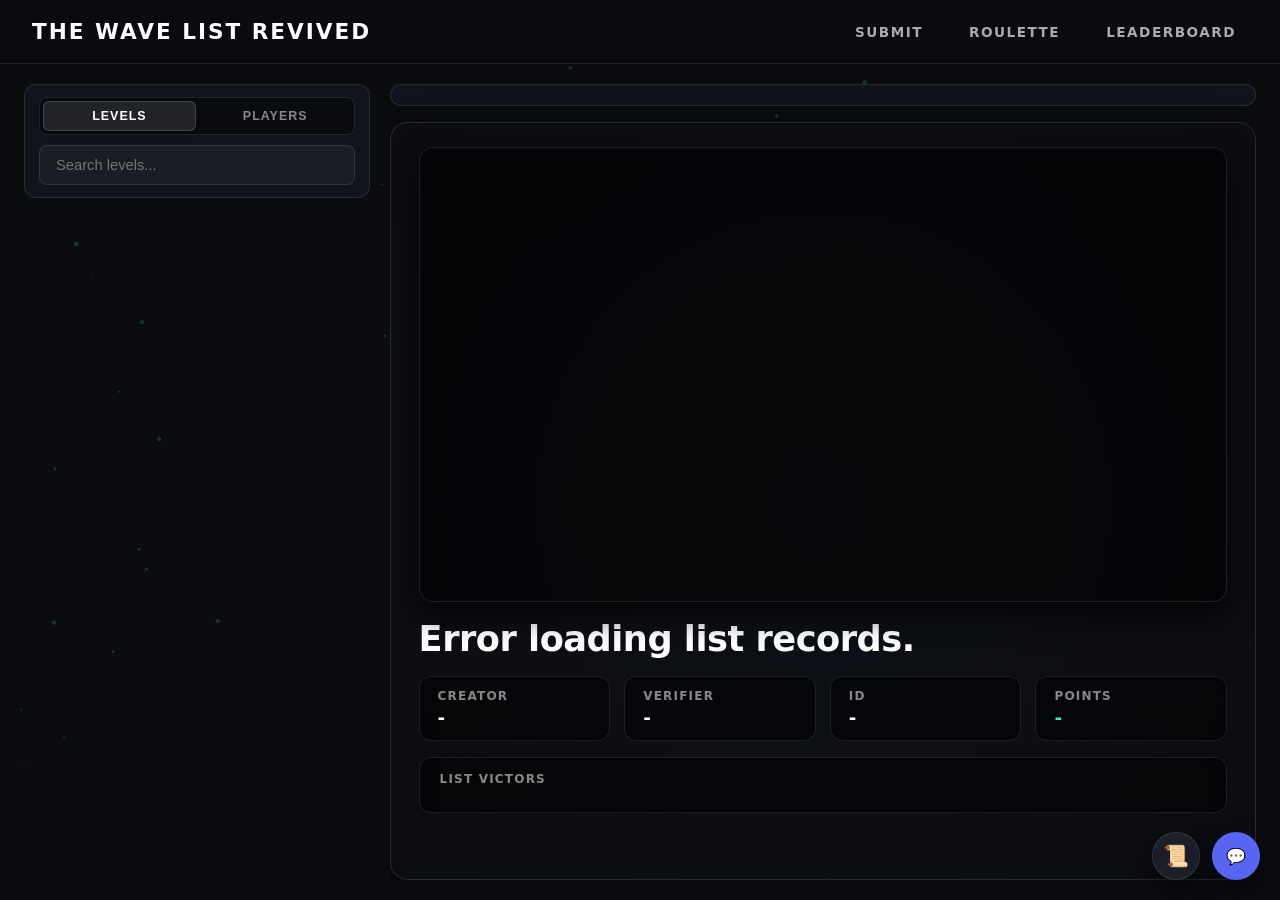
==== index.html @ 35ecfd85 "Add files via upload" ====
<!DOCTYPE html>
<html lang="en">
<head>
    <meta charset="UTF-8">
    <meta name="viewport" content="width=device-width, initial-scale=1.0">
    <title>THE WAVE LIST REVIVED</title>
    <link rel="icon" type="image/png" href="logo.ico">
    <style>
        :root {
            --accent: #47e5bc;
            --gold: #ffcf4b;
            --bg-dark: #0b0c10;
            --card-bg: rgba(18, 22, 31, 0.88);
            --border: rgba(255, 255, 255, 0.1);
            --border-hover: rgba(255, 255, 255, 0.3);
        }
        * {
            box-sizing: border-box;
            margin: 0;
            padding: 0;
            scrollbar-width: thin;
            scrollbar-color: rgba(255, 255, 255, 0.15) #0b0c10;
        }
        html, body {
            width: 100%;
            min-height: 100%;
            background-color: var(--bg-dark);
            font-family: 'Inter', system-ui, -apple-system, BlinkMacSystemFont, "Segoe UI", Roboto, sans-serif;
            color: #fff;
        }
        body {
            display: flex;
            flex-direction: column;
            overflow: hidden;
        }
        #bg-canvas {
            position: fixed;
            top: 0;
            left: 0;
            width: 100vw;
            height: 100vh;
            z-index: 0;
            pointer-events: none;
        }
        nav {
            position: relative;
            z-index: 100;
            padding: 14px 32px;
            display: flex;
            justify-content: space-between;
            align-items: center;
            background: rgba(11, 12, 16, 0.95);
            backdrop-filter: blur(16px);
            border-bottom: 1px solid var(--border);
            width: 100%;
            height: 64px;
            flex-shrink: 0;
        }
        .nav-logo {
            font-size: 1.35rem;
            font-weight: 900;
            letter-spacing: 2px;
            color: #fff;
            text-transform: uppercase;
            cursor: pointer;
            transition: all 0.2s ease;
        }
        .nav-logo:hover {
            color: var(--accent);
        }
        .nav-links {
            display: flex;
            gap: 22px;
            align-items: center;
        }
        .nav-link {
            color: #aaa;
            text-decoration: none;
            font-weight: 700;
            font-size: 0.85rem;
            letter-spacing: 1.5px;
            text-transform: uppercase;
            transition: all 0.2s ease;
            padding: 6px 12px;
            border-radius: 6px;
        }
        .nav-link:hover {
            color: #fff;
            background: rgba(255, 255, 255, 0.05);
        }
        .main-layout {
            position: relative;
            z-index: 1;
            display: grid;
            grid-template-columns: clamp(320px, 27vw, 520px) minmax(0, 1fr);
            gap: 20px;
            padding: 20px 24px;
            width: 100%;
            height: calc(100vh - 64px);
            overflow: hidden;
        }
        .sidebar-column {
            display: flex;
            flex-direction: column;
            gap: 14px;
            height: 100%;
            width: 100%;
            min-height: 0;
            min-width: 0;
        }
        .search-container {
            background: var(--card-bg);
            border: 1px solid var(--border);
            border-radius: 12px;
            padding: 12px 14px;
            backdrop-filter: blur(12px);
            width: 100%;
            flex-shrink: 0;
            display: flex;
            flex-direction: column;
            gap: 10px;
        }
        .mode-tabs {
            display: flex;
            background: rgba(0, 0, 0, 0.4);
            border: 1px solid var(--border);
            border-radius: 8px;
            padding: 3px;
            gap: 4px;
        }
        .mode-tab {
            flex: 1;
            background: transparent;
            border: none;
            color: #888;
            font-weight: 800;
            font-size: 0.78rem;
            letter-spacing: 1px;
            text-transform: uppercase;
            padding: 7px;
            border-radius: 6px;
            cursor: pointer;
            transition: all 0.2s ease;
        }
        .mode-tab:hover {
            color: #fff;
        }
        .mode-tab.active {
            background: rgba(255, 255, 255, 0.1);
            color: #fff;
            border: 1px solid rgba(255, 255, 255, 0.15);
            box-shadow: 0 2px 8px rgba(0,0,0,0.4);
        }
        #level-search {
            width: 100%;
            padding: 11px 16px;
            background: rgba(255, 255, 255, 0.04);
            border: 1px solid var(--border);
            border-radius: 8px;
            color: #fff;
            font-size: 0.92rem;
            outline: none;
            transition: all 0.25s ease;
        }
        #level-search:focus {
            border-color: var(--accent);
            background: rgba(255, 255, 255, 0.08);
        }
        .sidebar {
            flex: 1;
            min-height: 0;
            overflow-y: auto;
            overflow-x: hidden;
            display: flex;
            flex-direction: column;
            gap: 12px;
            padding-right: 6px;
        }
        .list-item {
            position: relative;
            display: flex;
            align-items: center;
            padding: 14px 18px;
            min-height: 96px;
            background: rgba(18, 22, 31, 0.85);
            border: 1px solid var(--border);
            border-radius: 14px;
            cursor: pointer;
            overflow: hidden;
            user-select: none;
            transition: all 0.2s cubic-bezier(0.2, 0.8, 0.2, 1);
            width: 100%;
            flex-shrink: 0;
        }
        .list-item-bg {
            position: absolute;
            inset: 0;
            background-size: cover;
            background-position: center;
            opacity: 0.5;
            transition: all 0.35s ease;
            z-index: 0;
        }
        .list-item-overlay {
            position: absolute;
            inset: 0;
            background: linear-gradient(
                90deg,
                rgba(11, 12, 16, 0.96) 0%,
                rgba(11, 12, 16, 0.82) 65%,
                rgba(11, 12, 16, 0.95) 100%
            );
            z-index: 1;
        }
        .list-item-content {
            position: relative;
            z-index: 2;
            display: flex;
            align-items: center;
            gap: 16px;
            width: 100%;
            min-width: 0;
        }
        .list-item:hover {
            transform: translateY(-2px);
            border-color: rgba(255, 255, 255, 0.4);
            box-shadow: 0 10px 24px rgba(0, 0, 0, 0.65);
        }
        .list-item:hover .list-item-bg {
            opacity: 0.8;
            transform: scale(1.05);
        }
        .list-item.active {
            border-color: #ffffff !important;
            box-shadow: 0 0 22px rgba(255, 255, 255, 0.6),
                        inset 0 0 12px rgba(255, 255, 255, 0.2) !important;
            background: rgba(255, 255, 255, 0.12) !important;
        }
        .rank {
            font-weight: 900;
            font-size: 1.35rem;
            min-width: 46px;
            flex-shrink: 0;
            text-align: center;
        }
        .thumb-mini {
            width: 105px;
            height: 62px;
            object-fit: cover;
            flex-shrink: 0;
            border-radius: 8px;
            border: 1px solid rgba(255, 255, 255, 0.2);
            box-shadow: 0 4px 12px rgba(0,0,0,0.6);
        }
        .level-info-text {
            flex: 1;
            min-width: 0;
            display: flex;
            flex-direction: column;
            justify-content: center;
        }
        .level-title-row {
            font-weight: 800;
            font-size: 1.18rem;
            white-space: nowrap;
            overflow: hidden;
            text-overflow: ellipsis;
            color: #fff;
            display: flex;
            align-items: center;
            gap: 8px;
            min-width: 0;
        }
        .level-title-row span {
            overflow: hidden;
            text-overflow: ellipsis;
        }
        .level-pts-row {
            font-size: 0.88rem;
            color: #ccc;
            font-weight: 700;
            margin-top: 3px;
        }
        .content {
            display: flex;
            flex-direction: column;
            gap: 16px;
            width: 100%;
            height: 100%;
            min-width: 0;
            min-height: 0;
            overflow: hidden;
        }
        .top-tier-bar {
            background: var(--card-bg);
            border: 1px solid var(--border);
            border-radius: 12px;
            padding: 10px 20px;
            backdrop-filter: blur(16px);
            display: flex;
            align-items: center;
            justify-content: space-between;
            gap: 10px;
            width: 100%;
            flex-shrink: 0;
            overflow-x: auto;
        }
        .tier-pill {
            display: flex;
            align-items: center;
            gap: 8px;
            font-size: 0.82rem;
            font-weight: 700;
            white-space: nowrap;
            background: rgba(0,0,0,0.3);
            padding: 6px 12px;
            border-radius: 18px;
            border: 1px solid rgba(255,255,255,0.06);
        }
        .glass-card {
            position: relative;
            background: var(--card-bg);
            border: 1px solid var(--border);
            border-radius: 18px;
            padding: 24px 28px;
            backdrop-filter: blur(20px);
            box-shadow: 0 20px 45px rgba(0, 0, 0, 0.6);
            display: flex;
            flex-direction: column;
            gap: 16px;
            width: 100%;
            flex: 1;
            min-height: 0;
            overflow-y: auto;
            overflow-x: hidden;
        }
        .showcase-bg-layer {
            position: absolute;
            inset: 0;
            background-size: cover;
            background-position: center;
            opacity: 0.35;
            z-index: 0;
            transition: background-image 0.4s ease;
            pointer-events: none;
            filter: blur(6px);
        }
        .showcase-bg-overlay {
            position: absolute;
            inset: 0;
            background: radial-gradient(
                circle at center,
                rgba(11, 12, 16, 0.4) 0%,
                rgba(11, 12, 16, 0.85) 100%
            );
            z-index: 0;
            pointer-events: none;
        }
        .showcase-content-wrapper {
            position: relative;
            z-index: 1;
            display: flex;
            flex-direction: column;
            gap: 16px;
            width: 100%;
        }
        .video-box {
            position: relative;
            width: 100%;
            max-width: 1320px;
            aspect-ratio: 16 / 9;
            max-height: 72vh;
            margin: 0 auto;
            background: rgba(0, 0, 0, 0.6);
            border-radius: 14px;
            overflow: hidden;
            border: 1px solid var(--border);
            box-shadow: 0 12px 30px rgba(0,0,0,0.8);
            flex-shrink: 0;
        }
        .video-box iframe {
            position: relative;
            z-index: 1;
            width: 100%;
            height: 100%;
            border: none;
        }
        .main-title-text {
            font-size: 2.2rem;
            font-weight: 900;
            margin: 0;
            letter-spacing: -0.5px;
            line-height: 1.2;
            word-break: break-word;
        }
        .info-grid {
            display: grid;
            grid-template-columns: repeat(auto-fit, minmax(170px, 1fr));
            gap: 14px;
            width: 100%;
            flex-shrink: 0;
        }
        .stat-card {
            background: rgba(0, 0, 0, 0.55);
            border: 1px solid var(--border);
            border-radius: 12px;
            padding: 12px 18px;
            display: flex;
            flex-direction: column;
            gap: 4px;
            backdrop-filter: blur(8px);
            min-width: 0;
        }
        .stat-label {
            font-size: 0.75rem;
            color: #888;
            text-transform: uppercase;
            font-weight: 800;
            letter-spacing: 1.2px;
        }
        .stat-card div:last-child {
            font-size: 1.15rem;
            font-weight: 700;
            color: #fff;
            overflow: hidden;
            text-overflow: ellipsis;
            white-space: nowrap;
        }
        .victors-box {
            background: rgba(0, 0, 0, 0.55);
            border: 1px solid var(--border);
            border-radius: 12px;
            padding: 14px 20px;
            display: flex;
            flex-direction: column;
            gap: 10px;
            flex-shrink: 0;
            backdrop-filter: blur(8px);
        }
        .tag {
            background: rgba(255, 255, 255, 0.06);
            border: 1px solid rgba(255, 255, 255, 0.12);
            color: #e0e0e0;
            padding: 6px 14px;
            border-radius: 18px;
            font-size: 0.85rem;
            font-weight: 600;
            transition: all 0.2s ease;
            text-decoration: none;
        }
        .tag:hover {
            background: #fff;
            color: #0b0c10;
            border-color: #fff;
            transform: translateY(-2px);
        }
        .player-link {
            color: inherit;
            text-decoration: none;
        }
        .player-link:hover {
            color: var(--accent);
        }
        .floating-btn {
            position: fixed;
            width: 48px;
            height: 48px;
            border-radius: 50%;
            display: flex;
            align-items: center;
            justify-content: center;
            box-shadow: 0 10px 25px rgba(0, 0, 0, 0.6);
            z-index: 9999;
            transition: transform 0.2s ease, border-color 0.2s ease, background-color 0.2s ease;
            text-decoration: none;
        }
        .rules-btn {
            bottom: 20px;
            right: 80px;
            background: rgba(30, 34, 45, 0.9);
            border: 1px solid var(--border);
        }
        .rules-btn:hover {
            transform: scale(1.1);
            border-color: #fff;
        }
        .discord-btn {
            bottom: 20px;
            right: 20px;
            background: #5865F2;
            border: none;
        }
        .discord-btn:hover {
            transform: scale(1.1);
            background-color: #4752C4;
        }
        @media (max-width: 1024px) {
            body {
                overflow: auto;
            }
            .main-layout {
                grid-template-columns: 1fr;
                height: auto;
                min-height: calc(100vh - 64px);
                overflow: visible;
            }
            .sidebar-column {
                height: 480px;
            }
            .content {
                height: auto;
                min-height: 700px;
                overflow: visible;
            }
            .glass-card {
                overflow: visible;
            }
        }
        @media (max-width: 600px) {
            nav {
                height: auto;
                min-height: 60px;
                padding: 12px 14px;
                gap: 10px;
            }
            .nav-logo {
                font-size: 0.95rem;
                letter-spacing: 1.2px;
                white-space: nowrap;
            }
            .nav-links {
                gap: 3px;
            }
            .nav-link {
                font-size: 0.62rem;
                letter-spacing: 0.5px;
                padding: 5px 4px;
            }
            .main-layout {
                padding: 10px;
                gap: 12px;
                width: 100%;
            }
            .sidebar-column {
                height: 430px;
                gap: 10px;
            }
            .search-container {
                padding: 10px;
                border-radius: 10px;
            }
            .mode-tab {
                font-size: 0.68rem;
                padding: 7px 4px;
            }
            #level-search {
                padding: 10px 12px;
                font-size: 0.85rem;
            }
            .sidebar {
                gap: 8px;
                padding-right: 2px;
            }
            .list-item {
                min-height: 78px;
                padding: 10px;
                border-radius: 11px;
            }
            .list-item-content {
                gap: 9px;
            }
            .rank {
                min-width: 34px;
                font-size: 1rem;
            }
            .thumb-mini {
                width: 76px;
                height: 48px;
                border-radius: 6px;
            }
            .level-title-row {
                font-size: 0.92rem;
                gap: 4px;
            }
            .level-pts-row {
                font-size: 0.72rem;
            }
            .content {
                min-height: 0;
                gap: 10px;
            }
            .top-tier-bar {
                padding: 8px 10px;
                border-radius: 10px;
                justify-content: flex-start;
            }
            .tier-pill {
                font-size: 0.68rem;
                padding: 5px 8px;
                gap: 5px;
            }
            .glass-card {
                padding: 12px;
                border-radius: 12px;
                gap: 12px;
            }
            .video-box {
                border-radius: 9px;
            }
            .main-title-text {
                font-size: 1.45rem;
            }
            .info-grid {
                grid-template-columns: 1fr 1fr;
                gap: 8px;
            }
            .stat-card {
                padding: 10px 11px;
                border-radius: 9px;
            }
            .stat-label {
                font-size: 0.62rem;
                letter-spacing: 0.8px;
            }
            .stat-card div:last-child {
                font-size: 0.9rem;
            }
            .victors-box {
                padding: 11px;
                border-radius: 9px;
            }
            .tag {
                font-size: 0.72rem;
                padding: 5px 9px;
            }
            .floating-btn {
                width: 42px;
                height: 42px;
            }
            .rules-btn {
                bottom: 12px;
                right: 64px;
            }
            .discord-btn {
                bottom: 12px;
                right: 12px;
            }
        }
        @media (max-width: 380px) {
            .nav-logo {
                font-size: 0.8rem;
            }
            .nav-link {
                font-size: 0.55rem;
            }
            .main-layout {
                padding: 7px;
            }
            .rank {
                min-width: 28px;
                font-size: 0.9rem;
            }
            .thumb-mini {
                width: 65px;
                height: 42px;
            }
            .level-title-row {
                font-size: 0.82rem;
            }
            .level-pts-row {
                font-size: 0.67rem;
            }
            .main-title-text {
                font-size: 1.25rem;
            }
            .info-grid {
                grid-template-columns: 1fr;
            }
        }
    </style>
</head>
<body>
    <canvas id="bg-canvas"></canvas>
    <nav>
        <div class="nav-logo" onclick="window.location.href='index.html'">
            THE WAVE LIST REVIVED
        </div>
        <div class="nav-links">
            <a href="submit.html" class="nav-link">SUBMIT</a>
            <a href="roulette.html" class="nav-link">ROULETTE</a>
            <a href="leaderboard.html" class="nav-link">LEADERBOARD</a>
        </div>
    </nav>
    <div class="main-layout">
        <div class="sidebar-column">
            <div class="search-container">
                <div class="mode-tabs">
                    <button class="mode-tab active" id="tab-levels" onclick="switchMode('levels')">
                        Levels
                    </button>
                    <button class="mode-tab" id="tab-players" onclick="switchMode('players')">
                        Players
                    </button>
                </div>
                <input
                    type="text"
                    id="level-search"
                    placeholder="Search levels..."
                    oninput="handleSearch()"
                >
            </div>
            <div class="sidebar" id="sidebar"></div>
        </div>
        <div class="content">
            <div class="top-tier-bar" id="legend-list"></div>
            <div class="glass-card">
                <div id="showcase-bg" class="showcase-bg-layer"></div>
                <div class="showcase-bg-overlay"></div>
                <div class="showcase-content-wrapper">
                    <div class="video-box">
                        <iframe
                            id="main-vid"
                            src=""
                            frameborder="0"
                            allowfullscreen>
                        </iframe>
                    </div>
                    <h1 id="main-title" class="main-title-text">
                        Loading...
                    </h1>
                    <div class="info-grid">
                        <div class="stat-card">
                            <div class="stat-label">Creator</div>
                            <div id="s-creator">-</div>
                        </div>
                        <div class="stat-card">
                            <div class="stat-label">Verifier</div>
                            <div id="s-verifier">-</div>
                        </div>
                        <div class="stat-card">
                            <div class="stat-label">ID</div>
                            <div id="s-id">-</div>
                        </div>
                        <div class="stat-card">
                            <div class="stat-label">Points</div>
                            <div id="s-pts" style="color:var(--accent);">-</div>
                        </div>
                        <div class="stat-card" id="fps-card" style="display: none;">
                            <div class="stat-label">FPS Cap</div>
                            <div id="s-fps" style="color:#ffcf4b;">-</div>
                        </div>
                    </div>
                    <div class="victors-box">
                        <div class="stat-label">
                            List Victors
                        </div>
                        <div
                            id="v-cont"
                            style="display: flex; flex-wrap: wrap; gap: 8px; margin-top: 2px;">
                        </div>
                    </div>
                </div>
            </div>
        </div>
    </div>
    <a href="rules.html" class="floating-btn rules-btn" title="Rules">
        <span style="font-size: 1.3rem; user-select: none;">📜</span>
    </a>
    <a
        href="https://discord.com/invite/7SjKU8vy8x"
        target="_blank"
        class="floating-btn discord-btn"
        title="Discord Community">
        <img
            src="discord.png"
            alt="Discord"
            style="width: 24px; height: 24px; object-fit: contain;"
            onerror="this.style.display='none'; this.parentElement.innerHTML='💬';">
    </a>
    <script>
        const canvas = document.getElementById('bg-canvas');
        const ctx = canvas.getContext('2d');
        let particles = [];
        function initCanvas() {
            canvas.width = window.innerWidth;
            canvas.height = window.innerHeight;
            particles = [];
            for (let i = 0; i < 65; i++) {
                particles.push({
                    x: Math.random() * canvas.width,
                    y: Math.random() * canvas.height,
                    radius: Math.random() * 2 + 0.5,
                    speed: Math.random() * 0.3 + 0.1
                });
            }
        }
        function animateCanvas() {
            ctx.clearRect(0, 0, canvas.width, canvas.height);
            particles.forEach(p => {
                ctx.fillStyle =
                    "rgba(71, 229, 188, 0.2)";
                ctx.beginPath();
                ctx.arc(
                    p.x,
                    p.y,
                    p.radius,
                    0,
                    Math.PI * 2
                );
                ctx.fill();
                p.y -= p.speed;
                if (p.y < 0) {
                    p.y = canvas.height;
                }
            });
            requestAnimationFrame(animateCanvas);
        }
        window.addEventListener(
            'resize',
            initCanvas
        );
        initCanvas();
        animateCanvas();
        const TIER_LOGO_SIZE = "24px";
        let allLevels = [];
        let allTiers = [];
        let allPacks = [];
        let allPlayers = [];
        let currentMode = 'levels';
        async function init() {
            try {
                const [
                    resTiers,
                    resLevels,
                    resPacks
                ] = await Promise.all([
                    fetch(`tiers.json?v=${Date.now()}`, {
                        cache: "no-store"
                    }),
                    fetch(`levels.json?v=${Date.now()}`, {
                        cache: "no-store"
                    }),
                    fetch(`packs.json?v=${Date.now()}`, {
                        cache: "no-store"
                    })
                ]);
                allTiers = await resTiers.json();
                allLevels = await resLevels.json();
                allPacks = await resPacks.json();
                /*
                 * LEVEL ORDER
                 *
                 * Highest points first.
                 * This is also the ranking used for
                 * determining the top 150 ranked levels.
                 */
                allLevels.sort(
                    (a, b) =>
                        Number(b.points || 0) -
                        Number(a.points || 0)
                );
                /*
                 * PLAYER DATA
                 *
                 * Uses the same scoring system as player.html.
                 */
                buildPlayersData();
                renderSidebar(allLevels);
                const legendList =
                    document.getElementById(
                        'legend-list'
                    );
                let legendHTML = "";
                [...allTiers].reverse().forEach(t => {
                    const logoSrc =
                        t.image
                            ? t.image
                            : '';
                    const manualScale =
                        t.size
                            ? t.size
                            : "100%";
                    legendHTML += `
                        <div class="tier-pill">
                            <div style="
                                width:${TIER_LOGO_SIZE};
                                height:${TIER_LOGO_SIZE};
                                display:flex;
                                align-items:center;
                                justify-content:center;
                                flex-shrink:0;
                            ">
                                <img
                                    src="${logoSrc}"
                                    style="
                                        width:${manualScale};
                                        height:${manualScale};
                                        object-fit:contain;
                                    "
                                    onerror="this.style.display='none';"
                                >
                            </div>
                            <span style="
                                color:${t.color}">
                                ${t.name}
                            </span>
                            <span style="
                                color:#777;
                                font-size:0.75rem;
                            ">
                                ${t.minPoints}${t.maxPoints > 9000 ? '+' : '-' + t.maxPoints}
                            </span>
                        </div>
                    `;
                });
                legendList.innerHTML =
                    legendHTML;
                if (allLevels.length > 0) {
                    update(
                        allLevels[0],
                        1
                    );
                }
            } catch (e) {
                console.error(
                    "Error loading list:",
                    e
                );
                document
                    .getElementById('main-title')
                    .innerText =
                    "Error loading list records.";
            }
        }
        /*
         * PLAYER SCORING
         *
         * This intentionally follows the same logic
         * as player.html.
         */
        function buildPlayersData() {
            const playerMap = {};
            function normalizePlayerName(name) {
                return String(name || "")
                    .trim()
                    .toLowerCase();
            }
            function registerPlayer(name) {
                const cleanName =
                    String(name || "").trim();
                if (!cleanName) {
                    return null;
                }
                const key =
                    normalizePlayerName(cleanName);
                if (!playerMap[key]) {
                    playerMap[key] = {
                        name: cleanName,
                        completions: [],
                        hardest: null,
                        hardestRank: 9999
                    };
                }
                return playerMap[key];
            }
            /*
             * First collect every player who appears
             * as either a victor or verifier.
             */
            allLevels.forEach((lvl, index) => {
                const rank = index + 1;
                const victors =
                    Array.isArray(lvl.victors)
                        ? lvl.victors
                            .map(v => String(v).trim())
                            .filter(Boolean)
                        : [];
                const verifier =
                    lvl.verifier
                        ? String(lvl.verifier).trim()
                        : "";
                /*
                 * IMPORTANT:
                 *
                 * Use a normalized Set here so a player
                 * who is both verifier and victor is only
                 * counted once for this level.
                 */
                const participants =
                    new Map();
                victors.forEach(v => {
                    const key =
                        normalizePlayerName(v);
                    if (key) {
                        participants.set(
                            key,
                            v
                        );
                    }
                });
                if (verifier) {
                    const key =
                        normalizePlayerName(
                            verifier
                        );
                    if (key) {
                        participants.set(
                            key,
                            verifier
                        );
                    }
                }
                participants.forEach(
                    playerName => {
                        const player =
                            registerPlayer(
                                playerName
                            );
                        if (!player) {
                            return;
                        }
                        player.completions.push({
                            level: lvl,
                            rank: rank
                        });
                    }
                );
            });
            /*
             * Now calculate the exact same point toTHE WAVE LIST REVIVED
             * player.html uses.
             */
            allPlayers =
                Object.values(playerMap)
                    .map(player => {
                        let totalPoints = 0;
                        let hardestLvl = null;
                        let hardestRank = 9999;
                        const beatenLevelNames =
                            player.completions.map(
                                completion =>
                                    completion.level.name
                                        .toLowerCase()
                            );
                        /*
                         * LEVEL POINTS
                         *
                         * Only ranks 1-150 award points.
                         * Legacy levels award zero.
                         */
                        player.completions.forEach(
                            completion => {
                                const level =
                                    completion.level;
                                const rank =
                                    completion.rank;
                                if (rank <= 150) {
                                    totalPoints +=
                                        Number(
                                            level.points || 0
                                        );
                                }
                                /*
                                 * Hardest level is based
                                 * on the highest ranked
                                 * level they completed.
                                 */
                                if (
                                    rank <
                                    hardestRank
                                ) {
                                    hardestRank =
                                        rank;
                                    hardestLvl =
                                        level;
                                }
                            }
                        );
                        /*
                         * PACK POINTS
                         *
                         * Uses packs.json.
                         * Every level in a pack must be
                         * completed by the player.
                         */
                        allPacks.forEach(pack => {
                            const packLevels =
                                Array.isArray(
                                    pack.levels
                                )
                                    ? pack.levels
                                    : [];
                            const isCompleted =
                                packLevels.every(
                                    levelName =>
                                        beatenLevelNames.includes(
                                            String(
                                                levelName
                                            ).toLowerCase()
                                        )
                                );
                            if (isCompleted) {
                                totalPoints +=
                                    Number(
                                        pack.points || 0
                                    );
                            }
                        });
                        return {
                            name:
                                player.name,
                            points:
                                totalPoints,
                            hardest:
                                hardestLvl,
                            hardestRank:
                                hardestRank
                        };
                    });
            /*
             * PLAYER ORDER
             */
            allPlayers.sort(
                (a, b) => {
                    if (
                        b.points !==
                        a.points
                    ) {
                        return (
                            b.points -
                            a.points
                        );
                    }
                    return a.name.localeCompare(
                        b.name,
                        undefined,
                        {
                            sensitivity: 'accent',
                            numeric: true
                        }
                    );
                }
            );
        }
        function switchMode(mode) {
            currentMode = mode;
            document
                .getElementById('tab-levels')
                .classList.toggle(
                    'active',
                    mode === 'levels'
                );
            document
                .getElementById('tab-players')
                .classList.toggle(
                    'active',
                    mode === 'players'
                );
            document
                .getElementById('level-search')
                .placeholder =
                mode === 'levels'
                    ? 'Search levels...'
                    : 'Search players...';
            document
                .getElementById('level-search')
                .value = '';
            if (mode === 'levels') {
                renderSidebar(
                    allLevels
                );
            } else {
                renderPlayerSidebar(
                    allPlayers
                );
            }
        }
        function renderSidebar(
            levelsToRender
        ) {
            const side =
                document.getElementById(
                    'sidebar'
                );
            side.innerHTML = "";
            if (
                levelsToRender.length === 0
            ) {
                side.innerHTML = `
                    <div style="
                        color:#666;
                        font-size:0.85rem;
                        padding:15px;
                        text-align:center;
                    ">
                        No levels found
                    </div>
                `;
                return;
            }
            levelsToRender.forEach(
                (lvl, idx) => {
                    const rank =
                        allLevels.indexOf(lvl) + 1;
                    if (rank === 1) {
                        const header =
                            document.createElement(
                                'div'
                            );
                        header.style.cssText = `
                            font-weight:900;
                            font-size:1.15rem;
                            color:#ffffff;
                            letter-spacing:1.5px;
                            text-transform:uppercase;
                            padding:10px 4px 6px;
                            border-bottom:1px solid rgba(255,255,255,0.15);
                            margin-bottom:6px;
                        `;
                        header.innerText =
                            "Main List";
                        side.appendChild(
                            header
                        );
                    } else if (
                        rank === 76
                    ) {
                        const header =
                            document.createElement(
                                'div'
                            );
                        header.style.cssText = `
                            font-weight:900;
                            font-size:1.15rem;
                            color:#ffffff;
                            letter-spacing:1.5px;
                            text-transform:uppercase;
                            padding:18px 4px 6px;
                            border-bottom:1px solid rgba(255,255,255,0.15);
                            margin-bottom:6px;
                        `;
                        header.innerText =
                            "Extended List";
                        side.appendChild(
                            header
                        );
                    } else if (
                        rank === 151
                    ) {
                        const legacyContainer =
                            document.createElement(
                                'div'
                            );
                        legacyContainer.style.cssText = `
                            display:flex;
                            align-items:center;
                            justify-content:space-between;
                            padding:18px 4px 6px;
                            border-bottom:1px solid rgba(255,255,255,0.15);
                            margin-bottom:6px;
                        `;
                        const header =
                            document.createElement(
                                'div'
                            );
                        header.style.cssText = `
                            font-weight:900;
                            font-size:1.15rem;
                            color:#ffffff;
                            letter-spacing:1.5px;
                            text-transform:uppercase;
                        `;
                        header.innerText =
                            "Legacy List";
                        const btn =
                            document.createElement(
                                'a'
                            );
                        btn.href =
                            "legacy.html";
                        btn.innerText =
                            "VIEW ALL";
                        btn.style.cssText = `
                            font-size:0.75rem;
                            font-weight:700;
                            color:var(--accent);
                            text-decoration:none;
                            border:1px solid var(--accent);
                            padding:4px 10px;
                            border-radius:4px;
                            transition:all 0.2s ease;
                        `;
                        btn.onmouseover = () => {
                            btn.style.background =
                                'var(--accent)';
                            btn.style.color =
                                '#000';
                        };
                        btn.onmouseout = () => {
                            btn.style.background =
                                'transparent';
                            btn.style.color =
                                'var(--accent)';
                        };
                        legacyContainer.appendChild(
                            header
                        );
                        legacyContainer.appendChild(
                            btn
                        );
                        side.appendChild(
                            legacyContainer
                        );
                    }
                    const isLegacy =
                        rank > 150;
                    const displayPts =
                        isLegacy
                            ? "LEGACY"
                            : `${lvl.points} PTS`;
                    const fpsBadge =
                        lvl.fps
                            ? `
                                <span style="
                                    font-size:0.7rem;
                                    color:#ffcf4b;
                                    border:1px solid rgba(255,207,75,0.3);
                                    padding:2px 6px;
                                    border-radius:4px;
                                    margin-left:6px;
                                    flex-shrink:0;
                                ">
                                    ${lvl.fps}
                                </span>
                              `
                            : '';
                    const currentTier =
                        allTiers.find(
                            t =>
                                lvl.points >=
                                    t.minPoints &&
                                lvl.points <=
                                    t.maxPoints
                        );
                    const imgSource =
                        lvl.thumbnail
                            ? lvl.thumbnail
                            : "[data-uri]";
                    const div =
                        document.createElement(
                            'div'
                        );
                    div.className =
                        `list-item ${
                            idx === 0 &&
                            currentMode === 'levels'
                                ? 'active'
                                : ''
                        }`;
                    if (
                        currentTier &&
                        !isLegacy
                    ) {
                        div.style.borderLeft =
                            `5px solid ${currentTier.color}`;
                    }
                    div.innerHTML = `
                        <div
                            class="list-item-bg"
                            style="background-image:url('${imgSource}');">
                        </div>
                        <div class="list-item-overlay"></div>
                        <div class="list-item-content">
                            ${
                                isLegacy
                                    ? `
                                        <div
                                            class="rank"
                                            style="
                                                font-size:0.85rem;
                                                min-width:58px;
                                                color:#888;
                                            ">
                                            LEGACY
                                        </div>
                                      `
                                    : `
                                        <div
                                            class="rank"
                                            style="${
                                                currentTier
                                                    ? 'color:' + currentTier.color
                                                    : ''
                                            }">
                                            #${rank}
                                        </div>
                                      `
                            }
                            <img
                                src="${imgSource}"
                                class="thumb-mini"
                                alt=""
                            >
                            <div class="level-info-text">
                                <div class="level-title-row">
                                    <span>
                                        ${lvl.name}
                                    </span>
                                    ${fpsBadge}
                                </div>
                                <div class="level-pts-row">
                                    ${displayPts}
                                </div>
                            </div>
                        </div>
                    `;
                    div.onclick = () => {
                        document
                            .querySelectorAll(
                                '.list-item'
                            )
                            .forEach(
                                el =>
                                    el.classList.remove(
                                        'active'
                                    )
                            );
                        div.classList.add(
                            'active'
                        );
                        update(
                            lvl,
                            rank
                        );
                    };
                    side.appendChild(
                        div
                    );
                }
            );
        }
        function renderPlayerSidebar(
            playersToRender
        ) {
            const side =
                document.getElementById(
                    'sidebar'
                );
            side.innerHTML = "";
            if (
                playersToRender.length === 0
            ) {
                side.innerHTML = `
                    <div style="
                        color:#666;
                        font-size:0.85rem;
                        padding:15px;
                        text-align:center;
                    ">
                        No players found
                    </div>
                `;
                return;
            }
            playersToRender.forEach(
                player => {
                    /*
                     * IMPORTANT:
                     *
                     * allPlayers is already sorted
                     * using the exact same point totals
                     * as player.html.
                     */
                    const playerRank =
                        allPlayers.indexOf(
                            player
                        ) + 1;
                    const imgSource =
                        player.hardest &&
                        player.hardest.thumbnail
                            ? player.hardest.thumbnail
                            : "[data-uri]";
                    const hardestText =
                        player.hardest
                            ? `#${player.hardestRank} ${player.hardest.name}`
                            : "None";
                    const div =
                        document.createElement(
                            'div'
                        );
                    div.className =
                        "list-item";
                    div.innerHTML = `
                        <div
                            class="list-item-bg"
                            style="background-image:url('${imgSource}');">
                        </div>
                        <div class="list-item-overlay"></div>
                        <div class="list-item-content">
                            <div
                                class="rank"
                                style="color:var(--accent);">
                                #${playerRank}
                            </div>
                            <div class="level-info-text">
                                <div class="level-title-row">
                                    <span>
                                        ${player.name}
                                    </span>
                                </div>
                                <div
                                    class="level-pts-row"
                                    style="color:var(--accent);">
                                    ${player.points} PTS
                                </div>
                                <div style="
                                    font-size:0.75rem;
                                    color:#aaa;
                                    margin-top:2px;
                                    white-space:nowrap;
                                    overflow:hidden;
                                    text-overflow:ellipsis;
                                ">
                                    Hardest: ${hardestText}
                                </div>
                            </div>
                        </div>
                    `;
                    div.onclick = () => {
                        window.location.href =
                            `player.html?name=${encodeURIComponent(
                                player.name
                            )}`;
                    };
                    side.appendChild(
                        div
                    );
                }
            );
        }
        function handleSearch() {
            const query =
                document
                    .getElementById(
                        'level-search'
                    )
                    .value
                    .toLowerCase()
                    .trim();
            if (
                currentMode === 'levels'
            ) {
                const filtered =
                    allLevels.filter(
                        lvl =>
                            lvl.name
                                .toLowerCase()
                                .includes(
                                    query
                                )
                    );
                renderSidebar(
                    filtered
                );
            } else {
                const filtered =
                    allPlayers.filter(
                        p =>
                            p.name
                                .toLowerCase()
                                .includes(
                                    query
                                )
                    );
                renderPlayerSidebar(
                    filtered
                );
            }
        }
        function update(
            lvl,
            rank
        ) {
            const isLegacy =
                rank > 150;
            document
                .getElementById(
                    'main-title'
                )
                .innerText =
                isLegacy
                    ? `LEGACY - ${lvl.name}`
                    : `#${rank} - ${lvl.name}`;
            document
                .getElementById(
                    's-creator'
                )
                .innerText =
                lvl.creator ||
                'Unknown';
            document
                .getElementById(
                    's-verifier'
                )
                .innerHTML =
                lvl.verifier
                    ? `
                        <a
                            href="player.html?name=${encodeURIComponent(lvl.verifier)}"
                            class="player-link">
                            ${lvl.verifier}
                        </a>
                      `
                    : '-';
            document
                .getElementById(
                    's-id'
                )
                .innerText =
                lvl.id ||
                '-';
            document
                .getElementById(
                    's-pts'
                )
                .innerText =
                isLegacy
                    ? "LEGACY"
                    : lvl.points;
            const imgSource =
                lvl.thumbnail
                    ? lvl.thumbnail
                    : "[data-uri]";
            document
                .getElementById(
                    'showcase-bg'
                )
                .style.backgroundImage =
                `url('${imgSource}')`;
            const fpsCard =
                document.getElementById(
                    'fps-card'
                );
            if (lvl.fps) {
                document
                    .getElementById(
                        's-fps'
                    )
                    .innerText =
                    lvl.fps;
                fpsCard.style.display =
                    "flex";
            } else {
                fpsCard.style.display =
                    "none";
            }
            const vid =
                document.getElementById(
                    'main-vid'
                );
            if (lvl.video) {
                if (
                    lvl.video.includes(
                        'medal'
                    )
                ) {
                    vid.src =
                        `https://medal.tv/clip/${lvl.video.split('/').pop()}`;
                } else if (
                    lvl.video.includes(
                        'youtube.com/watch'
                    )
                ) {
                    const urlParams =
                        new URLSearchParams(
                            lvl.video.split('?')[1]
                        );
                    const videoId =
                        urlParams.get('v');
                    vid.src =
                        `https://www.youtube.com/embed/${videoId}`;
                } else if (
                    lvl.video.includes(
                        'youtu.be/'
                    )
                ) {
                    vid.src =
                        `https://www.youtube.com/embed/${lvl.video.split('/').pop()}`;
                } else {
                    vid.src =
                        `https://www.youtube.com/embed/${lvl.video}`;
                }
            } else {
                vid.src = '';
            }
            const validVictors =
                lvl.victors
                    ? lvl.victors.filter(
                        v =>
                            v.trim() !== ""
                    )
                    : [];
            const vCont =
                document.getElementById(
                    'v-cont'
                );
            vCont.innerHTML =
                validVictors.length > 0
                    ? validVictors
                        .map(
                            v => `
                                <a
                                    href="player.html?name=${encodeURIComponent(v)}"
                                    class="tag player-link">
                                    ${v}
                                </a>
                            `
                        )
                        .join('')
                    : `
                        <span style="
                            color:#666;
                            font-size:0.85rem;">
                            No victors yet.
                        </span>
                      `;
        }
        init();
    </script>
</body>
</html>
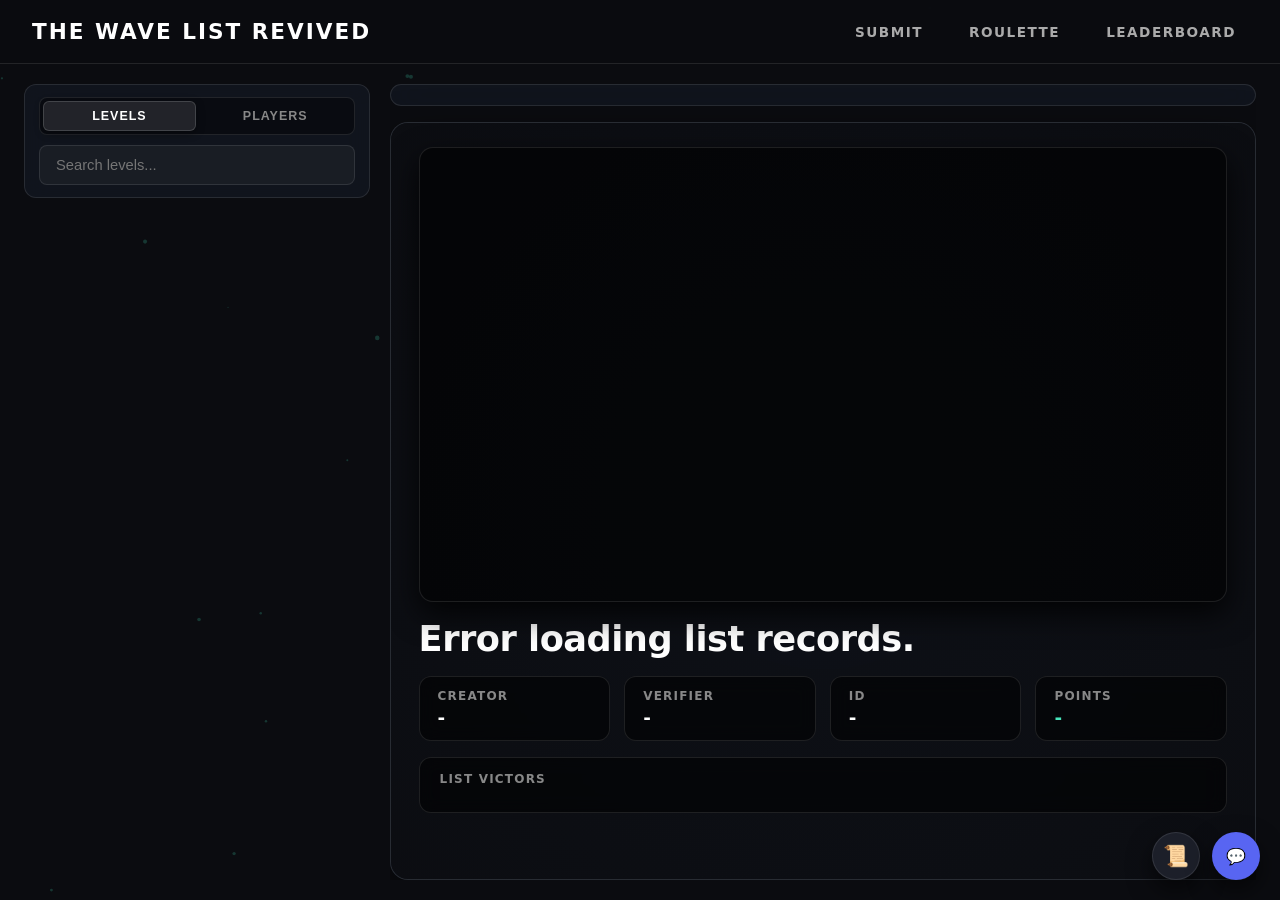
==== commit d852b37e: "Update index.html" ====
--- a/index.html
+++ b/index.html
@@ -767,7 +767,7 @@
         <span style="font-size: 1.3rem; user-select: none;">📜</span>
     </a>
     <a
-        href="https://discord.com/invite/7SjKU8vy8x"
+        href="https://discord.gg/29YuSDyHJ"
         target="_blank"
         class="floating-btn discord-btn"
         title="Discord Community">
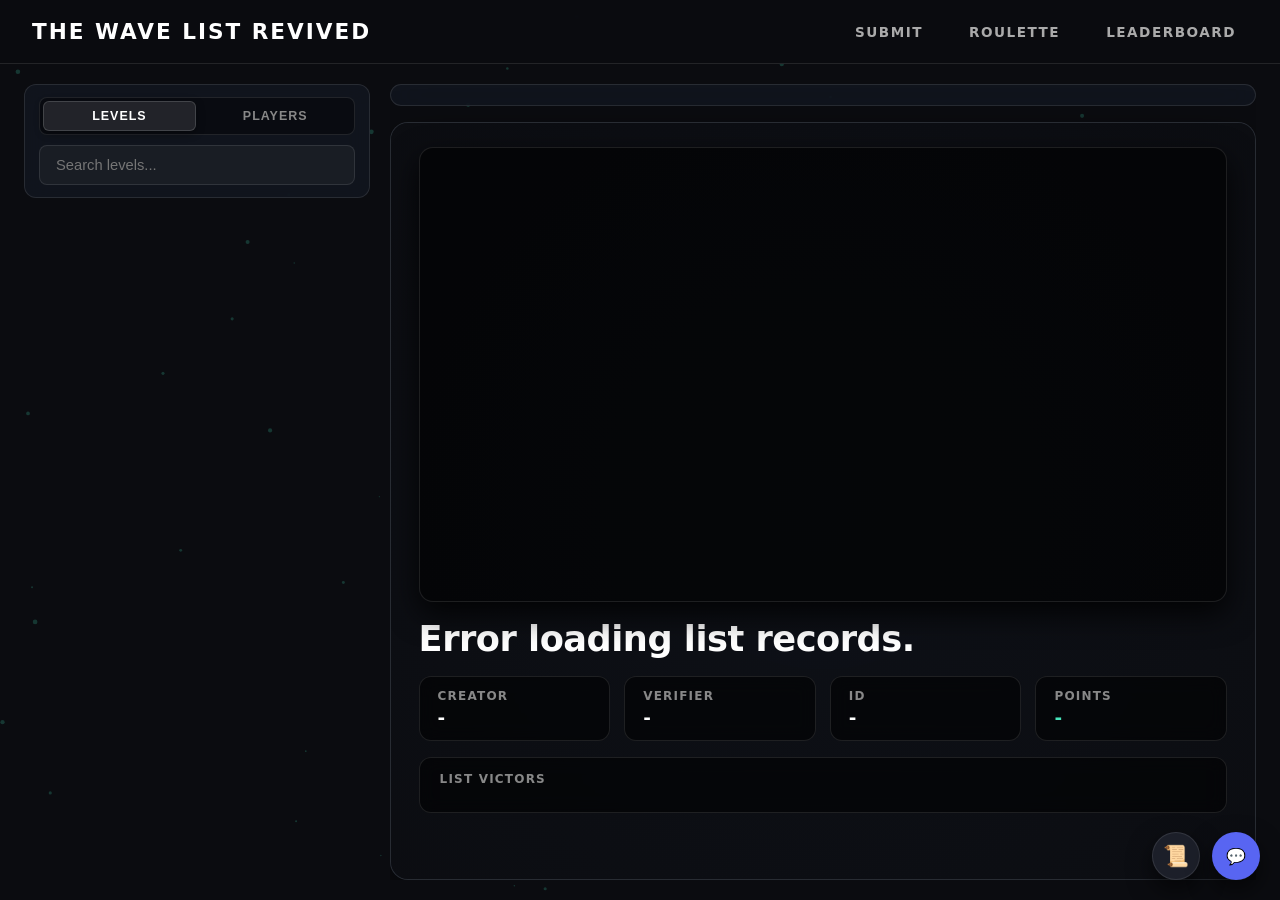
==== commit 171081aa: "Update index.html" ====
--- a/index.html
+++ b/index.html
@@ -4,7 +4,7 @@
     <meta charset="UTF-8">
     <meta name="viewport" content="width=device-width, initial-scale=1.0">
     <title>THE WAVE LIST REVIVED</title>
-    <link rel="icon" type="image/png" href="logo.ico">
+    <link rel="icon" type="image/png" href="twlr image.png">
     <style>
         :root {
             --accent: #47e5bc;
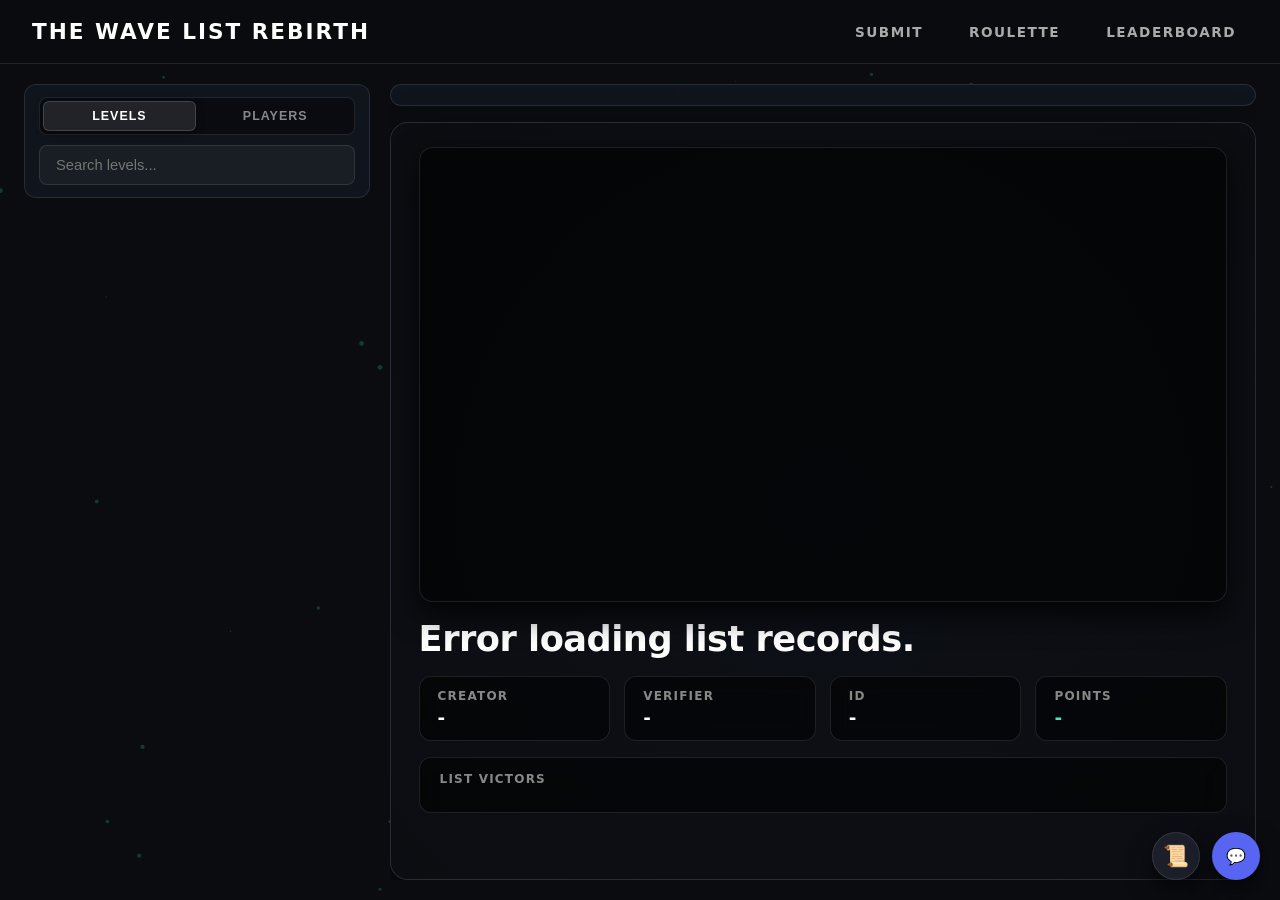
==== commit e6506295: "Update index.html" ====
--- a/index.html
+++ b/index.html
@@ -3,7 +3,7 @@
 <head>
     <meta charset="UTF-8">
     <meta name="viewport" content="width=device-width, initial-scale=1.0">
-    <title>THE WAVE LIST REVIVED</title>
+    <title>THE WAVE LIST REBIRTH</title>
     <link rel="icon" type="image/png" href="twlr image.png">
     <style>
         :root {
@@ -683,7 +683,7 @@
     <canvas id="bg-canvas"></canvas>
     <nav>
         <div class="nav-logo" onclick="window.location.href='index.html'">
-            THE WAVE LIST REVIVED
+            THE WAVE LIST REBIRTH
         </div>
         <div class="nav-links">
             <a href="submit.html" class="nav-link">SUBMIT</a>
@@ -1027,7 +1027,7 @@
                 );
             });
             /*
-             * Now calculate the exact same point toTHE WAVE LIST REVIVED
+             * Now calculate the exact same point toTHE WAVE LIST REBIRTH
              * player.html uses.
              */
             allPlayers =
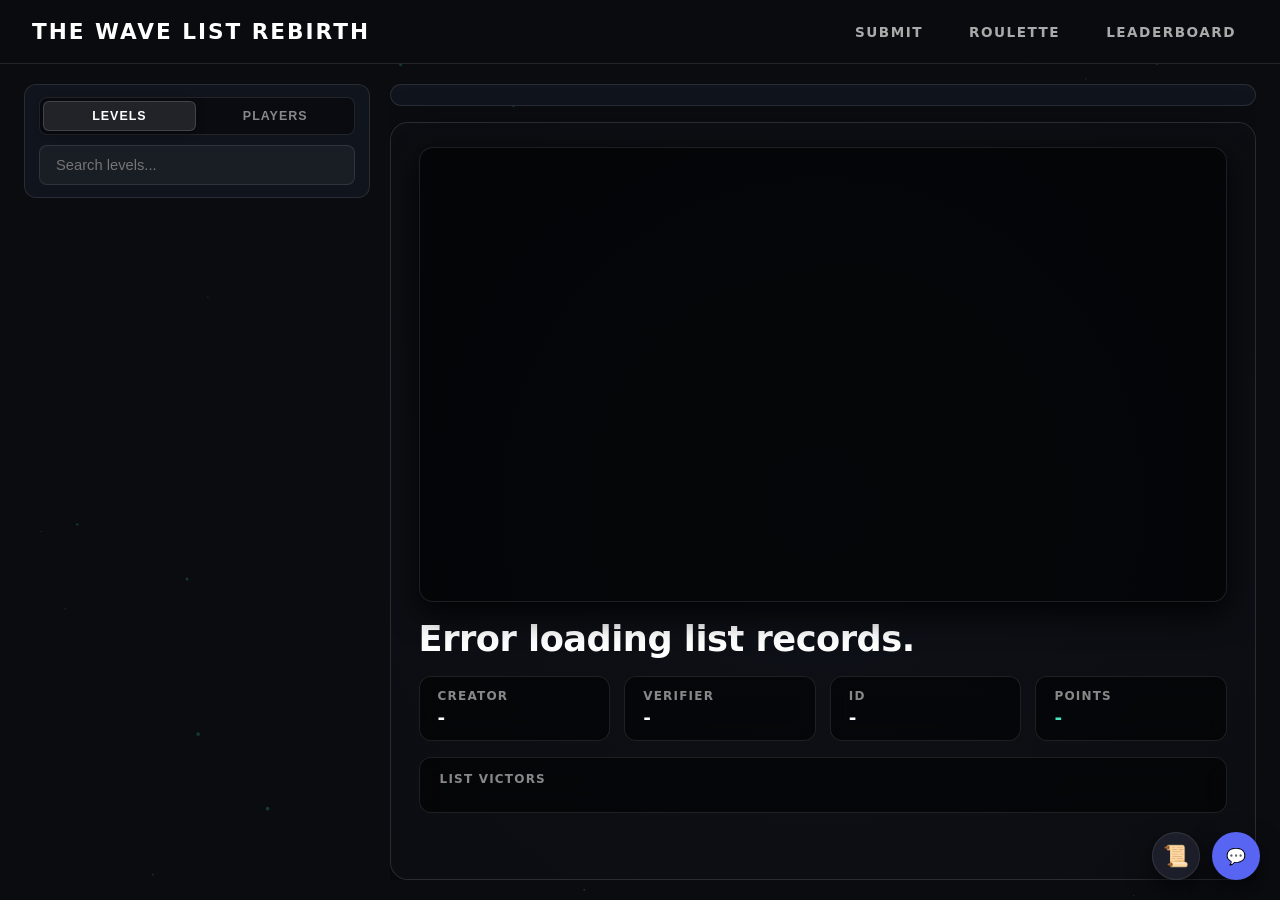
==== commit ccd80792: "Update index.html" ====
--- a/index.html
+++ b/index.html
@@ -4,7 +4,7 @@
     <meta charset="UTF-8">
     <meta name="viewport" content="width=device-width, initial-scale=1.0">
     <title>THE WAVE LIST REBIRTH</title>
-    <link rel="icon" type="image/png" href="twlr image.png">
+    <link rel="icon" type="image/png" href="logo.ico">
     <style>
         :root {
             --accent: #47e5bc;
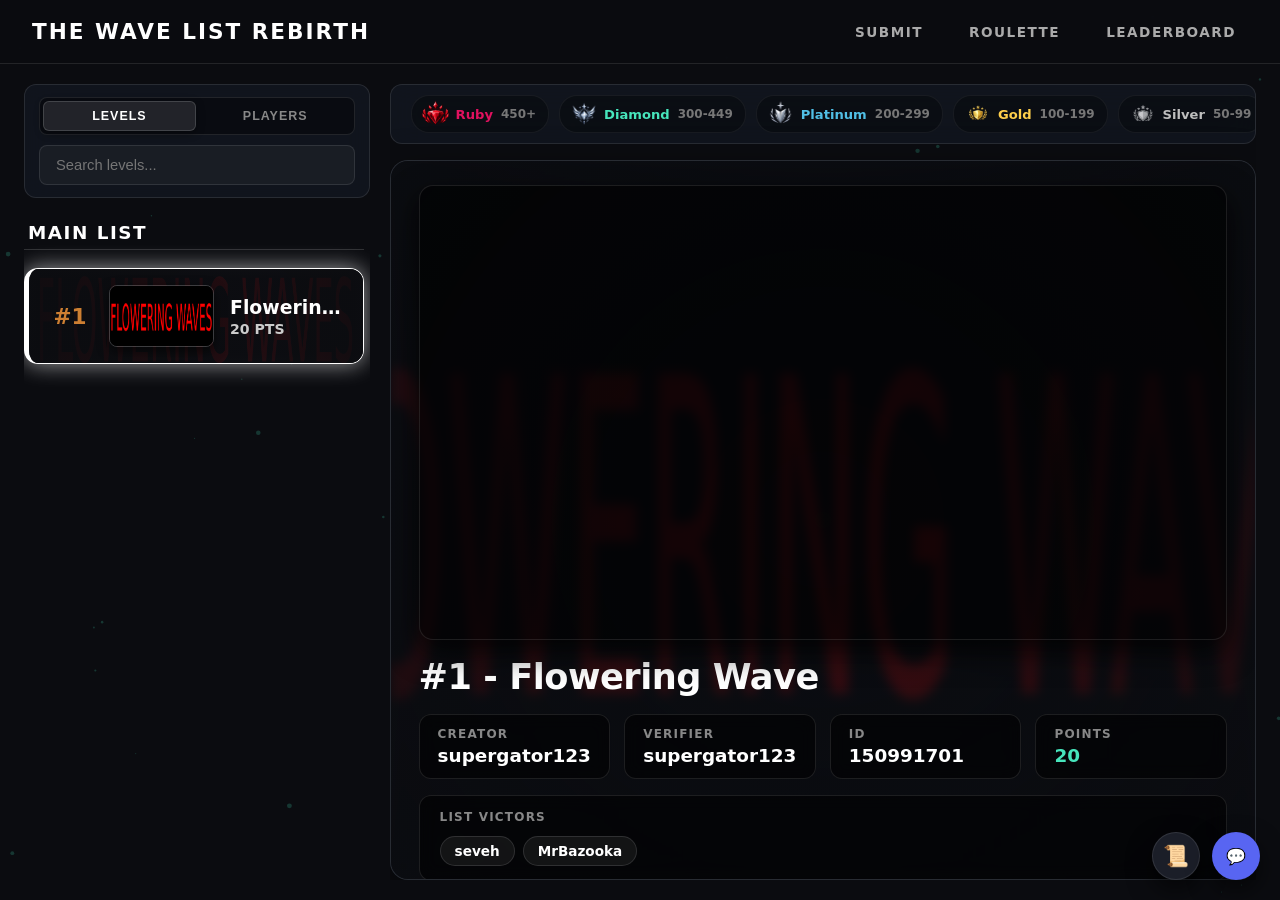
==== commit a3b009d7: "Update index.html" ====
--- a/index.html
+++ b/index.html
@@ -4,7 +4,7 @@
     <meta charset="UTF-8">
     <meta name="viewport" content="width=device-width, initial-scale=1.0">
     <title>THE WAVE LIST REBIRTH</title>
-    <link rel="icon" type="image/png" href="logo.ico">
+    <link rel="icon" type="image/png" href="logo.png">
     <style>
         :root {
             --accent: #47e5bc;
